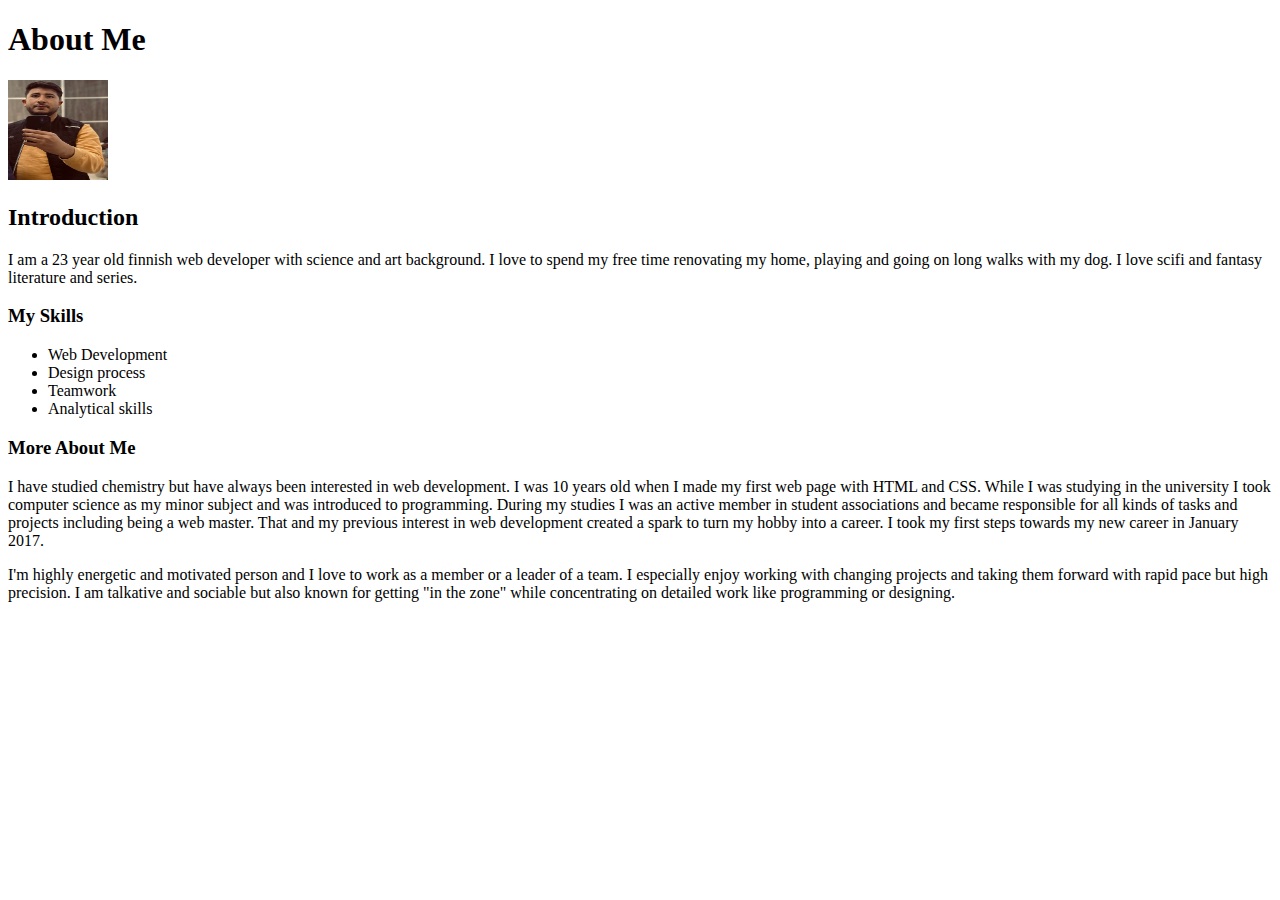
==== about.html @ 7d386757 "html" ====
<!DOCTYPE html>
<html lang="en">

<head>
    <meta charset="utf-8">
    <meta name="viewport" content="width=device-width, initial-scale=1">
    <title>About</title>

</head>

<body>
    <div class="container">
        <div class="header">
            <h1>About Me</h1>
        </div>
        <div >
            <img width="100" height="100"src="ima.jpeg">
        </div>
        <div>
            <h2>Introduction</h2>
            <p>
                I am a 23 year old finnish web developer with science and art background. I love to spend my free time
                renovating my home, playing and going on long walks with my dog. I love scifi and fantasy literature and
                series.
            </p>
        </div>
        <div >
            <h3>My Skills</h3>
            <ul >
                <li>Web Development</li>
                <li>Design process</li>
                <li>Teamwork</li>
                <li>Analytical skills</li>
            </ul>
           
        </div>
        <div >
            <h3>More About Me</h3>
            <p>
                I have studied chemistry but have always been interested in web development. I was 10 years old when I
                made my first web page with HTML and CSS. While I was studying in the university I took computer science
                as my minor subject and was introduced to programming. During my studies I was an active member in
                student associations and became responsible for all kinds of tasks and projects including being a web
                master. That and my previous interest in web development created a spark to turn my hobby into a career.
                I took my first steps towards my new career in January 2017.
            </p>
            <p>
                I'm highly energetic and motivated person and I love to work as a member or a leader of a team. I
                especially enjoy working with changing projects and taking them forward with rapid pace but high
                precision. I am talkative and sociable but also known for getting "in the zone" while concentrating on
                detailed work like programming or designing.
            </p>
        </div>
    </div>
   
</body>

</html>
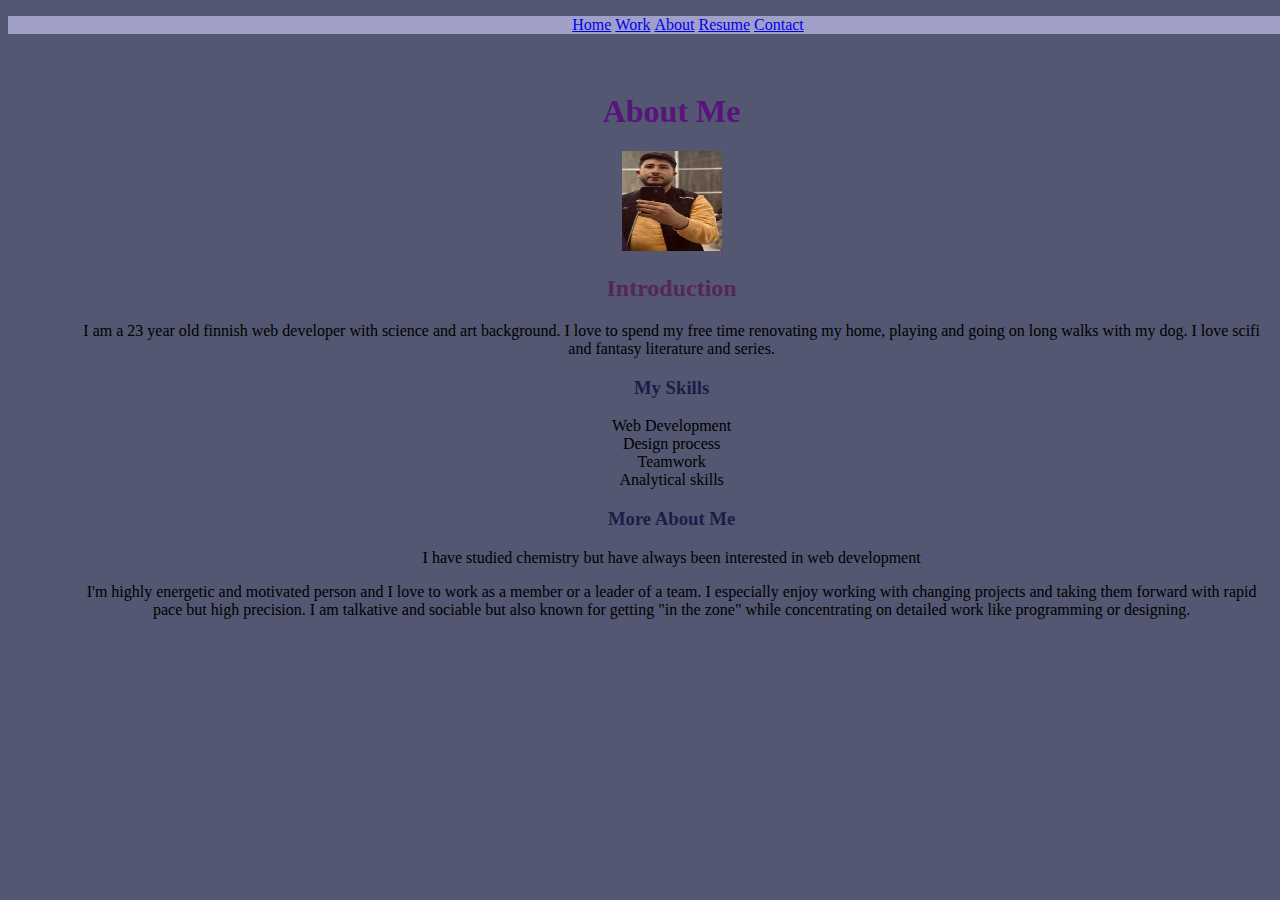
==== commit ae9cb2a3: "css" ====
--- a/about.html
+++ b/about.html
@@ -3,18 +3,26 @@
 
 <head>
     <meta charset="utf-8">
+    <link rel='stylesheet' type='text/css' href='style.css'>
     <meta name="viewport" content="width=device-width, initial-scale=1">
     <title>About</title>
 
 </head>
 
 <body>
+    <ul>
+        <li><a href="index.html">Home</a></li>
+        <li><a href="work.html">Work</a></li>
+        <li><a href="about.html">About</a></li>
+        <li><a href="resume.html">Resume</a></li>
+        <li><a href="contact.html">Contact</a></li>
+    </ul>
     <div class="container">
         <div class="header">
             <h1>About Me</h1>
         </div>
-        <div >
-            <img width="100" height="100"src="ima.jpeg">
+        <div>
+            <img width="100" height="100" src="ima.jpeg">
         </div>
         <div>
             <h2>Introduction</h2>
@@ -24,25 +32,23 @@
                 series.
             </p>
         </div>
-        <div >
+        <div>
             <h3>My Skills</h3>
-            <ul >
-                <li>Web Development</li>
-                <li>Design process</li>
-                <li>Teamwork</li>
-                <li>Analytical skills</li>
-            </ul>
            
+                Web Development
+                <br>
+                Design process
+                <br>
+                Teamwork
+                <br>
+                Analytical skills
+            
+    
         </div>
-        <div >
+        <div>
             <h3>More About Me</h3>
             <p>
-                I have studied chemistry but have always been interested in web development. I was 10 years old when I
-                made my first web page with HTML and CSS. While I was studying in the university I took computer science
-                as my minor subject and was introduced to programming. During my studies I was an active member in
-                student associations and became responsible for all kinds of tasks and projects including being a web
-                master. That and my previous interest in web development created a spark to turn my hobby into a career.
-                I took my first steps towards my new career in January 2017.
+                I have studied chemistry but have always been interested in web development
             </p>
             <p>
                 I'm highly energetic and motivated person and I love to work as a member or a leader of a team. I
--- a/style.css
+++ b/style.css
@@ -0,0 +1,52 @@
+ul {
+    position: fixed;
+    top: 0;
+    width: 100%;
+    list-style-type: none;
+    background-color: rgb(159, 159, 199);
+}
+li {
+  
+    display: inline;
+    justify-content: space-between;
+}
+li a:hover {
+    background-color: rgb(46, 46, 139);
+    color: white;
+
+}
+
+
+body {
+    background: #535772;
+    text-align: center;
+}
+
+video{
+    padding: 10%;
+    margin-left: 5%;
+}
+#contact{ 
+    padding: 5%;
+
+}
+.card{
+padding: 10%;
+}
+.container{
+padding-top: 5%;
+margin-left: 5%;
+}
+h2{
+    color: rgb(86, 38, 88);
+}
+h1{
+    color: rgb(88, 20, 122);
+}
+h3{
+    color: rgb(24, 31, 70);
+}
+.work{
+    padding: 4%;
+    margin-left: 5%;
+}